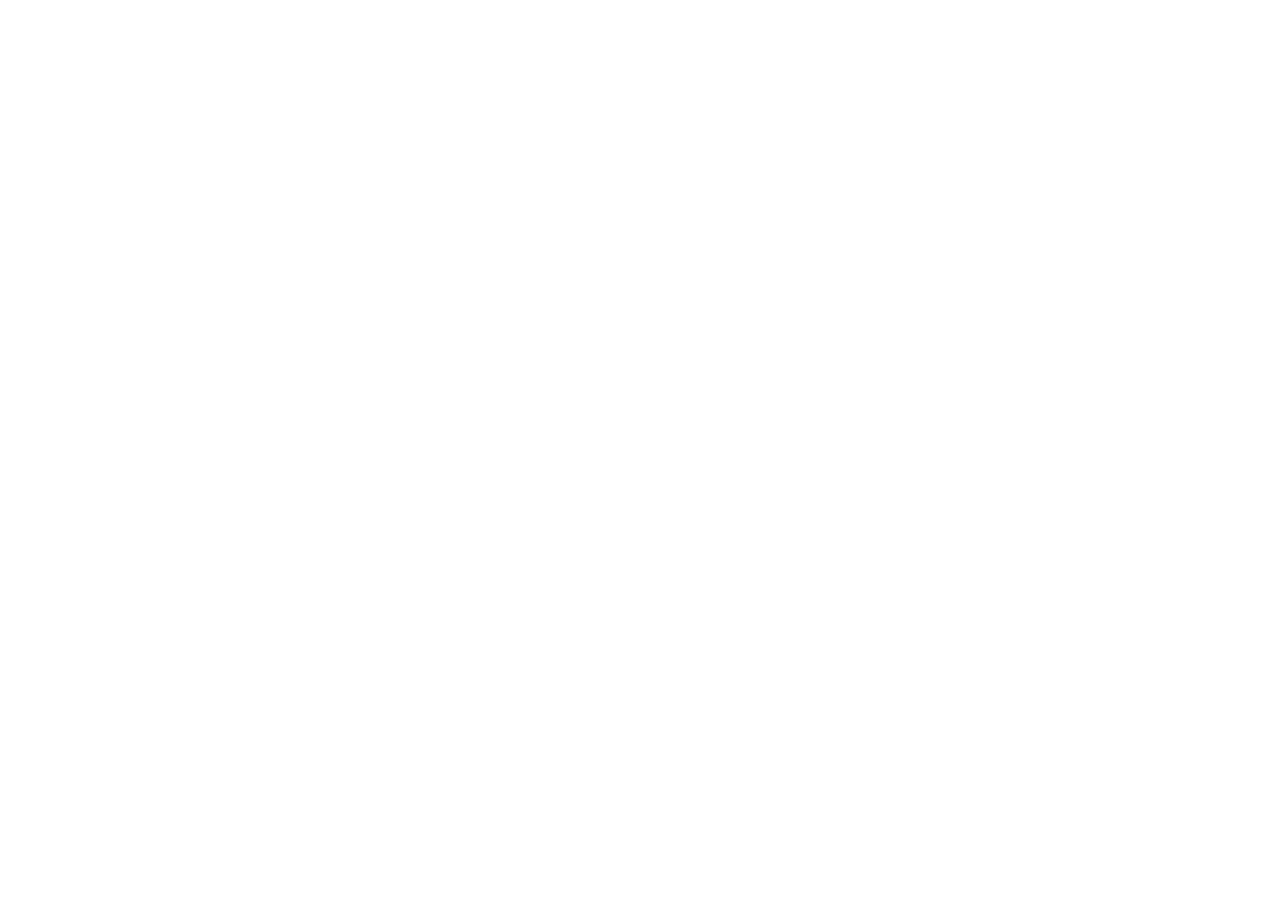
==== web/index.html @ aad39edb "mudando os caminhos das pastas" ====
<!DOCTYPE html>
<html lang="en">
<head>
    <meta charset="UTF-8">
    <meta http-equiv="X-UA-Compatible" content="IE=edge">
    <meta name="viewport" content="width=device-width, initial-scale=1.0">
    <title> Busca Hoteis </title>
</head>
<body>
    


</body>
</html>
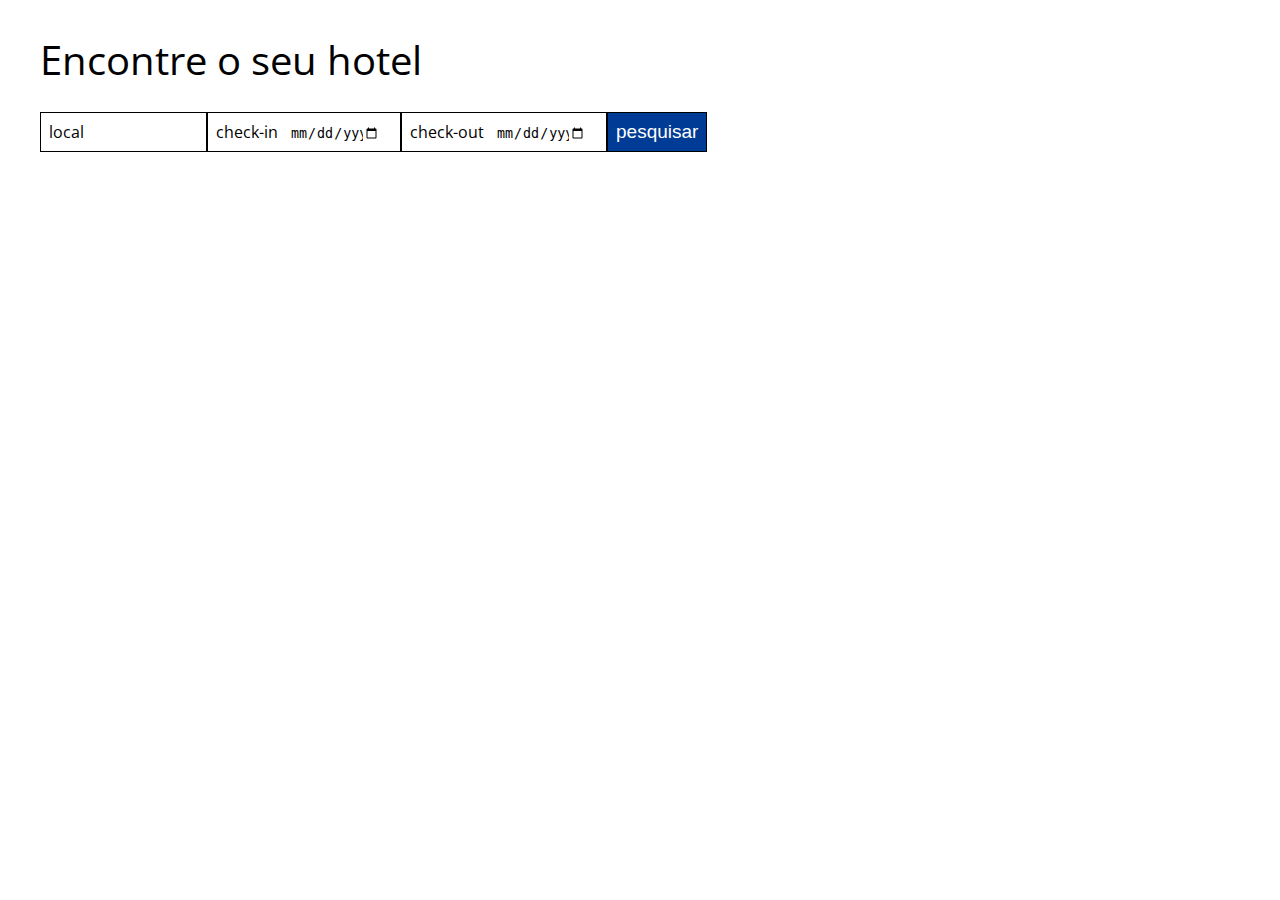
==== commit a3c63ef0: "adicionando o front end do index" ====
--- a/web/index.html
+++ b/web/index.html
@@ -4,11 +4,66 @@
     <meta charset="UTF-8">
     <meta http-equiv="X-UA-Compatible" content="IE=edge">
     <meta name="viewport" content="width=device-width, initial-scale=1.0">
-    <title> Busca Hoteis </title>
+    <link rel="stylesheet" href="static/css/reset.css">
+    <link rel="stylesheet" href="static/css/index.css">
+    <title> Busca Hoteis - Index </title>
 </head>
 <body>
     
+    <main>
+        
+        <div class="container">
+            
+            <div class="content">
 
+                <div> <h1> Encontre o seu hotel </h1> </div> <br> <br>
+
+                <div class="form-container">
+
+                    <form action="">
+
+                        <div class="input-container">
+                            
+                            <label for="">
+                                local
+                            </label>
+                            
+                            <input class="input-form" type="text">
+                            
+                        </div>
+
+                        <div class="input-container">
+
+                            <label for="">
+                                check-in
+                            </label>
+    
+                            <input class="input-form" type="date">
+
+                        </div>
+
+                        <div class="input-container" >
+
+                            <label for="">
+                                check-out
+                            </label>
+                            
+                            <input class="input-form" type="date">
+
+                        </div>
+
+                        
+                        <input class="input-submit" type="submit" value="pesquisar">
+
+                    </form>
+
+                </div>
+
+            </div>
+
+        </div>
+
+    </main>
 
 </body>
 </html>--- a/web/static/css/index.css
+++ b/web/static/css/index.css
@@ -0,0 +1,48 @@
+/* Fonts */
+
+/* Fonts */
+
+@import url('https://fonts.googleapis.com/css2?family=Open+Sans&display=swap');
+
+@import url('https://fonts.googleapis.com/css2?family=Marcellus+SC&display=swap');
+
+/* Body */
+
+body {
+    font-family: 'Open Sans', sans-serif;
+}
+
+/* Content */
+
+.container {
+    padding: 40px;
+}
+
+.content h1 {
+    font-size: 40px;
+}
+
+/* Form container */
+
+.input-container {
+    padding: .5rem;
+    display: inline;
+    width: 90px;
+    border: 1px solid black;
+}
+
+.input-form {
+    padding: .5rem;
+    width: 90px;
+    border: none;
+}
+
+.input-submit {
+    background-color:#003b95;
+    border: 1px solid black;
+    color: white;
+    
+    cursor: pointer;
+    font-size: 19px;
+    padding: .5rem;
+}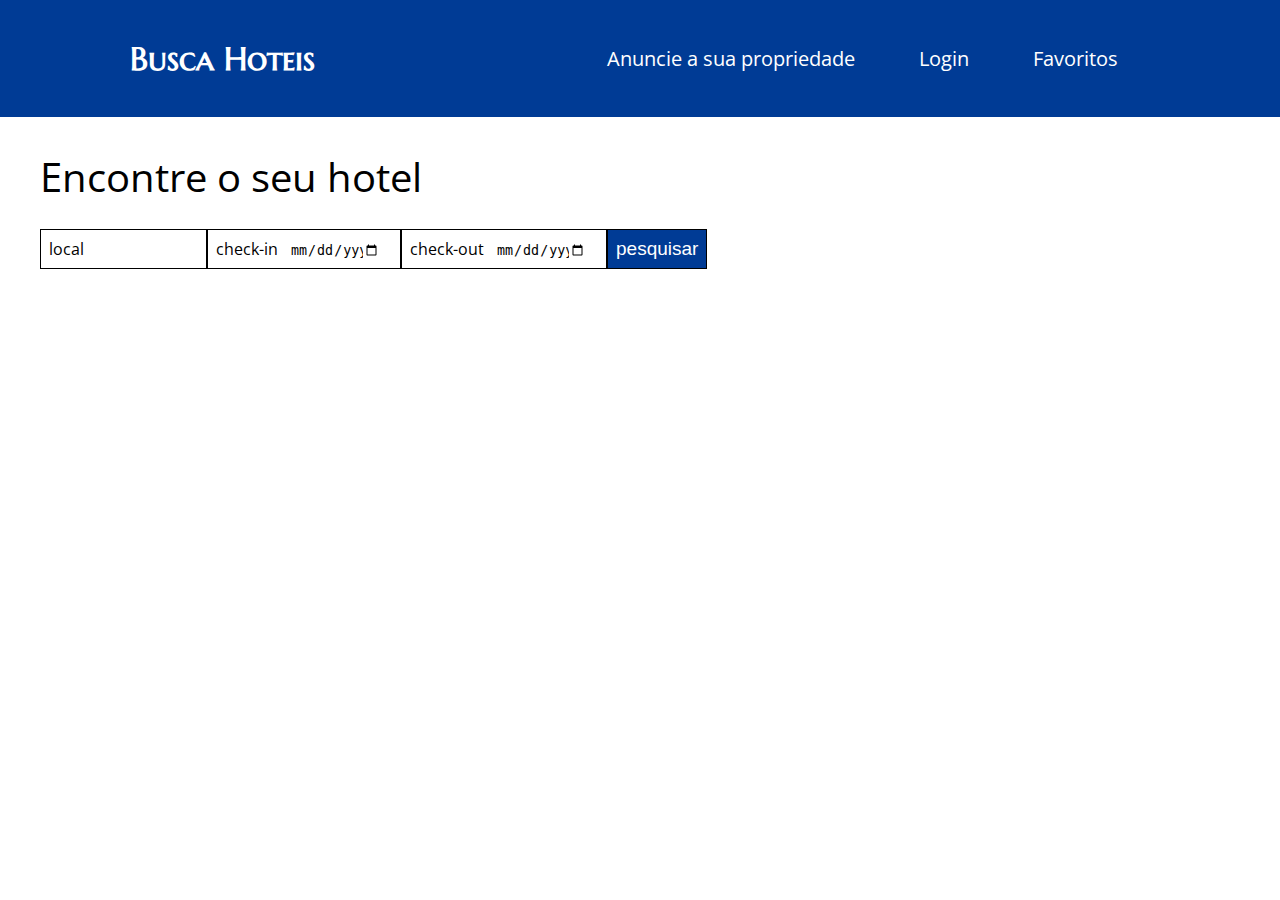
==== commit e3b1785f: "incluido o header e criando a pasta cliente" ====
--- a/web/index.html
+++ b/web/index.html
@@ -1,14 +1,58 @@
 <!DOCTYPE html>
-<html lang="en">
+<html lang="pt-br">
 <head>
     <meta charset="UTF-8">
     <meta http-equiv="X-UA-Compatible" content="IE=edge">
     <meta name="viewport" content="width=device-width, initial-scale=1.0">
-    <link rel="stylesheet" href="static/css/reset.css">
-    <link rel="stylesheet" href="static/css/index.css">
+    <link rel="stylesheet" href="assets/static/css/reset.css">
+    <link rel="stylesheet" href="assets/static/css/index.css">
+    <link rel="stylesheet" href="assets/static/css/header.css">
+    <script src="assets/js/header.js"> </script>
     <title> Busca Hoteis - Index </title>
 </head>
 <body>
+    
+     <header>
+
+        <nav>
+
+            <div class="header-container">            
+    
+                <div class="header-logo-container"> 
+                    
+                    <div>  <a href="index.html" class="logo-header"> Busca Hoteis </a> </div>
+
+                </div>
+                
+                <div class="header-item-container">
+
+                    <div> <a href="anunciar.html" class="item-header"> Anuncie a sua propriedade </a> </div>
+        
+                    <div> <a href="cliente/login.html" class="item-header"> Login </a> </div>
+        
+                    <div> <a href="" class="item-header"> Favoritos </a> </div>
+
+                    <div class="menu-icon"> <button onclick="showMenu()"> <img class="icon" src="assets/static/img/menu_white_36dp.svg" alt=""> </button> </div>
+
+                </div>
+    
+            </div>
+
+            <div class="container-menu-mobile">
+                
+                <div> <a href="cliente/login.html" class="item-mobile"> Login </a> </div>
+                
+                <div cl> <a href="anunciar.html" class="item-mobile"> Anuncie a sua propriedade </a> </div>
+                                  
+               <div> <a href="" class="item-mobile"> Favoritos </a> </div>
+
+            </div>
+            
+        </nav>
+
+    </header>
+    
+    
     
     <main>
         
--- a/web/assets/static/css/index.css
+++ b/web/assets/static/css/index.css
@@ -0,0 +1,49 @@
+/* Fonts */
+
+/* Fonts */
+
+@import url('https://fonts.googleapis.com/css2?family=Open+Sans&display=swap');
+
+@import url('https://fonts.googleapis.com/css2?family=Marcellus+SC&display=swap');
+
+/* Body */
+
+body {
+    font-family: 'Open Sans', sans-serif;
+}
+
+/* Content */
+
+.container {
+    padding: 40px;
+}
+
+.content h1 {
+    font-size: 40px;
+}
+
+/* Form container */
+
+.input-container {
+    padding: .5rem;
+    display: inline;
+    width: 90px;
+    border: 1px solid black;
+}
+
+.input-form {
+    outline: none!important;
+    padding: .5rem;
+    width: 90px;
+    border: none;
+}
+
+.input-submit {
+    background-color:#003b95;
+    border: 1px solid black;
+    color: white;
+    
+    cursor: pointer;
+    font-size: 19px;
+    padding: .5rem;
+}--- a/web/assets/static/css/header.css
+++ b/web/assets/static/css/header.css
@@ -0,0 +1,120 @@
+@import url('https://fonts.googleapis.com/css2?family=Open+Sans&display=swap');
+
+@import url('https://fonts.googleapis.com/css2?family=Marcellus+SC&display=swap');
+
+.header-container {
+    background-color: #003b95;
+    display: flex;
+    justify-content: space-around;
+    align-items: center;
+    height: 13vh;
+}
+
+.logo-header {
+    color: white;
+    font-size: 32px;
+    /* font-family: 'Nixie One', cursive; */
+    font-family: 'Marcellus SC', serif;
+    text-decoration: none;
+    font-weight: bold;
+}
+
+.header-item-container {
+    /* background-color: aqua; */
+    display: inline-flex;
+}
+
+.item-header {
+    color: white;
+    font-size: 20px;
+    font-family: 'Open Sans', sans-serif;
+    padding: 2rem;
+    text-decoration: none;
+}
+
+.item-header:hover {
+    font-weight: bold;
+}
+
+/* Menu mobile */
+
+
+
+.container-menu-mobile {
+    display: none;
+    background-color: #003b95;
+    text-align: center;
+    height: 10vh;
+}
+
+.item-mobile {
+    color: white;
+    font-size: 10 px;
+    font-family: 'Open Sans', sans-serif;
+    text-decoration: none;
+}
+
+.menu-icon {
+    
+    display: none;
+}
+
+@media (max-width: 900px) {
+
+    .logo-header {
+        font-size: 25px;
+    }
+
+    .item-header {
+        font-size: 18px;
+        padding: .5rem;
+    }
+
+}
+
+@media (max-width: 750px) {
+
+    .logo-header {
+        font-size: 22px;
+    }
+
+    .item-header {
+        font-size: 13px;
+        padding: .5rem;
+    }
+
+}
+
+@media (max-width: 500px) {
+
+    /* .header-container {
+        background-color: greenyellow;
+    } */
+
+    .logo-header {
+
+        font-size: 15px;
+        
+    }
+
+    .item-header {
+        display: none;
+    }
+
+    .menu-icon {
+        display: block;
+    }
+
+    .menu-icon button {
+        border: none;
+        background-color: transparent;
+    }
+
+    .open {
+        display: block;
+    }
+
+}
+
+
+
